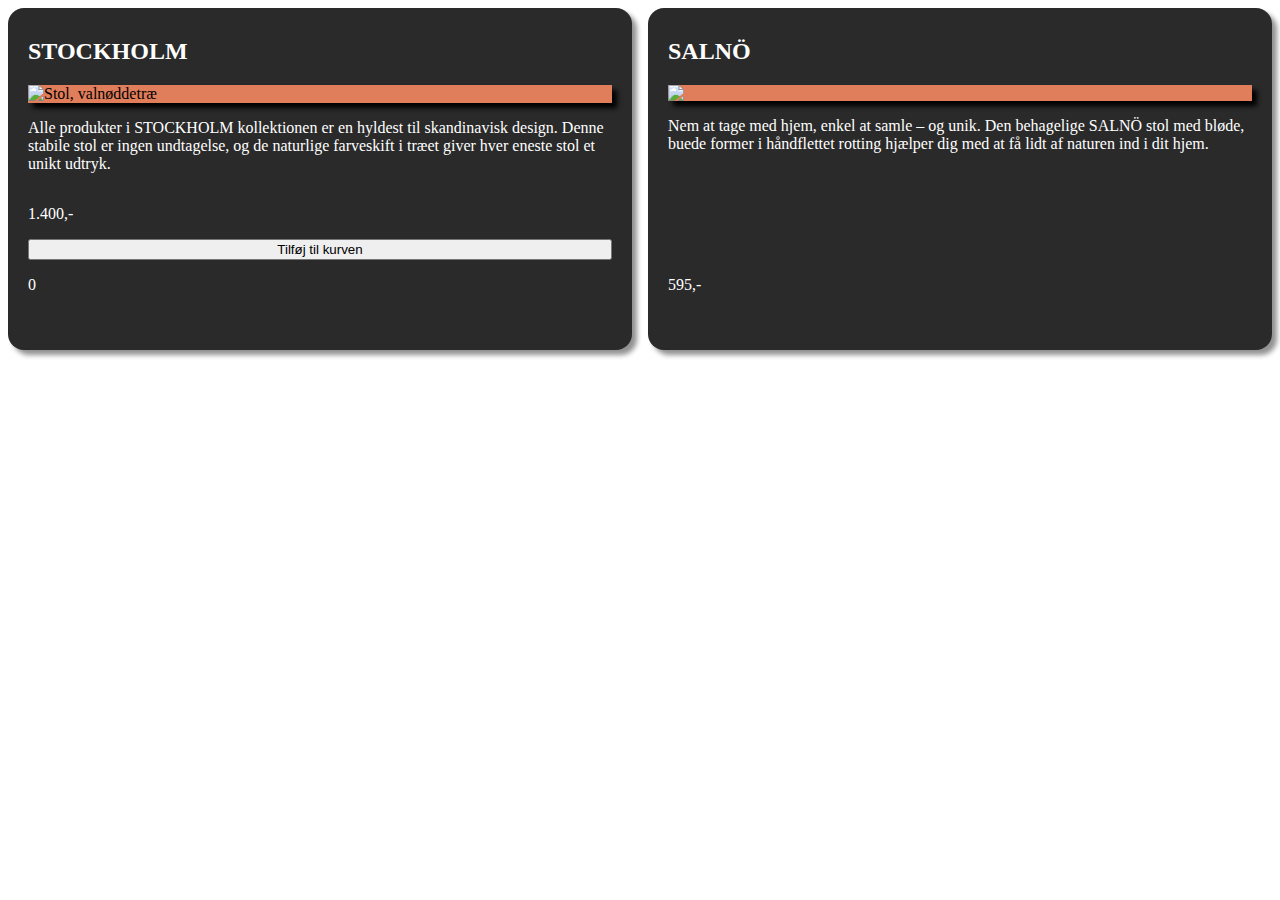
==== html_shopping_cart/index.html @ bd03c53f "Begin work on HTML shopping cart" ====
<!DOCTYPE html>
<html lang="en">
<head>
    <meta charset="UTF-8">
    <meta name="viewport" content="width=device-width, initial-scale=1.0">
    <title>Document</title>
    <link rel="stylesheet" href="style.css">
</head>
<body>
    <main class="main">
        <section class="products">
            <article class="product">
                <h2 class="product__title">STOCKHOLM</h2>
                <img src="https://www.ikea.com/dk/da/images/products/stockholm-stol-valnoddetrae__0753719_pe747693_s5.jpg?f=xl" 
                alt="Stol, valnøddetræ" 
                class="product__img">
                <p class="product__text">Alle produkter i STOCKHOLM kollektionen er en hyldest til skandinavisk design. Denne stabile stol er ingen undtagelse, og de naturlige farveskift i træet giver hver eneste stol et unikt udtryk.</p>
                <p class="product__price">1.400,-</p>
                <button id="increment-btn" onclick="addProduct()">Tilføj til kurven</button>
                
                <p id="product__amount">0</p>
            </article>
            <article class="product">
                <h2 class="product__title">SALNÖ</h2>
                <img src="https://www.ikea.com/dk/da/images/products/salnoe-stol-rotting__1224550_pe915021_s5.jpg?f=xl" 
                class="product__img">
                <p class="product__text">Nem at tage med hjem, enkel at samle – og unik. Den behagelige SALNÖ stol med bløde, buede former i håndflettet rotting hjælper dig med at få lidt af naturen ind i dit hjem.</p>
                <p class="product__price">595,-</p>
            </article>
        </section>
    </main>
    <script src="script.js"></script>
</body>
</html>
---- html_shopping_cart/style.css ----
p, h2{
    color:white;
}
.products{
    display: grid;
    grid-template-columns: 1fr 1fr;
    gap: 1em;
}
.product{
    display: flex;
    flex-direction: column;
    background-color: #2a2a2a;
    padding: 1em;
    box-shadow: 5px 5px 5px #13131376;
    padding: 10px 20px 40px 20px;
    border-radius: 16px;
}
.product__img{
    width: 100%;
    background-color: rgb(224, 125, 90);
    box-shadow: 5px 5px 5px black;
}
.product__text{
    flex-grow: 1;
}
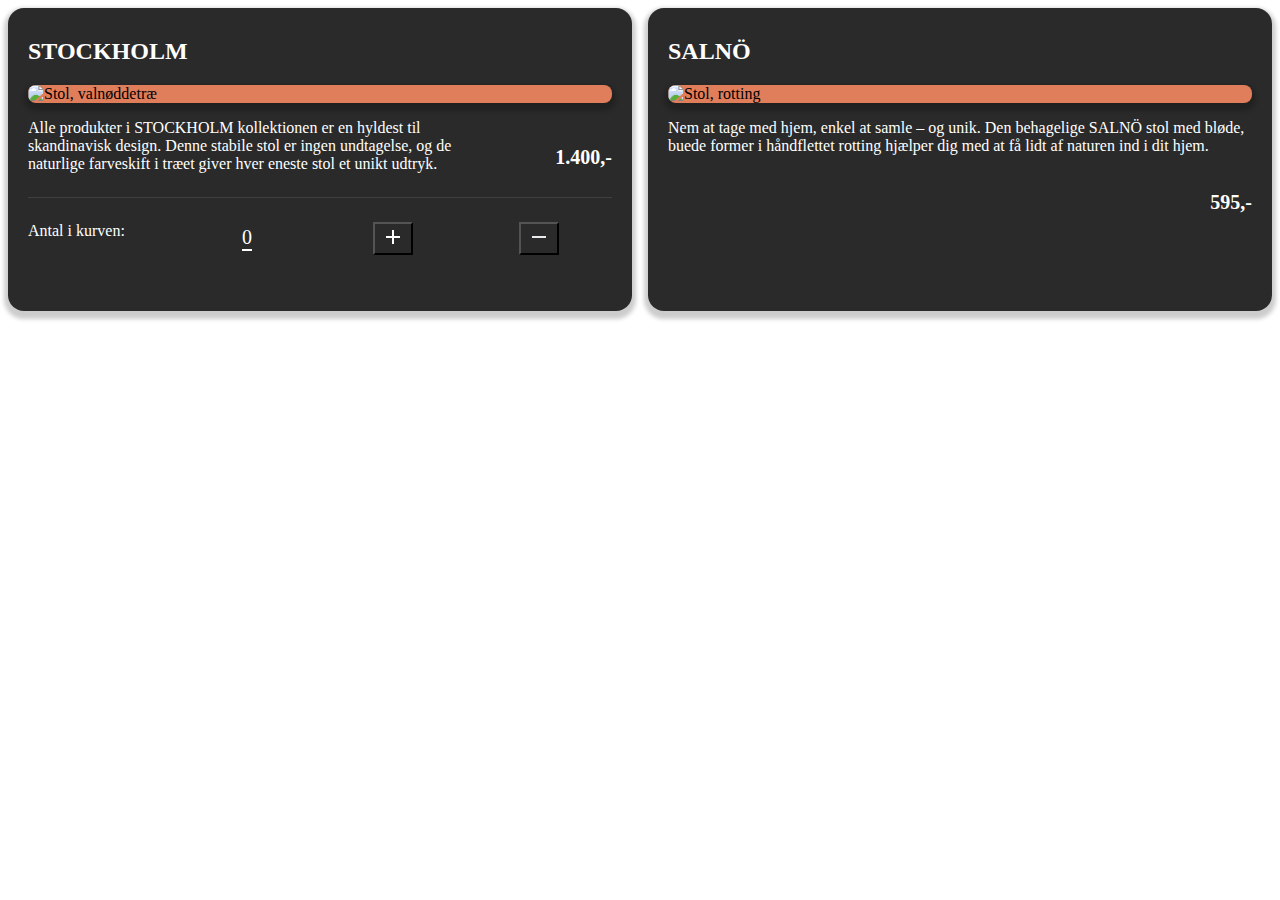
==== commit 1eea6fa8: "Disallow negative values and add more styling" ====
--- a/html_shopping_cart/index.html
+++ b/html_shopping_cart/index.html
@@ -7,28 +7,37 @@
     <link rel="stylesheet" href="style.css">
 </head>
 <body>
-    <main class="main">
-        <section class="products">
-            <article class="product">
-                <h2 class="product__title">STOCKHOLM</h2>
-                <img src="https://www.ikea.com/dk/da/images/products/stockholm-stol-valnoddetrae__0753719_pe747693_s5.jpg?f=xl" 
-                alt="Stol, valnøddetræ" 
-                class="product__img">
+    <div class="products">
+        <article class="product">
+            <h2 class="product__title">STOCKHOLM</h2>
+            <img 
+            src="https://www.ikea.com/dk/da/images/products/stockholm-stol-valnoddetrae__0753719_pe747693_s5.jpg?f=xl" 
+            alt="Stol, valnøddetræ" 
+            class="product__img">
+            <div class="product__description">
                 <p class="product__text">Alle produkter i STOCKHOLM kollektionen er en hyldest til skandinavisk design. Denne stabile stol er ingen undtagelse, og de naturlige farveskift i træet giver hver eneste stol et unikt udtryk.</p>
                 <p class="product__price">1.400,-</p>
-                <button id="increment-btn" onclick="addProduct()">Tilføj til kurven</button>
-                
-                <p id="product__amount">0</p>
-            </article>
-            <article class="product">
-                <h2 class="product__title">SALNÖ</h2>
-                <img src="https://www.ikea.com/dk/da/images/products/salnoe-stol-rotting__1224550_pe915021_s5.jpg?f=xl" 
-                class="product__img">
-                <p class="product__text">Nem at tage med hjem, enkel at samle – og unik. Den behagelige SALNÖ stol med bløde, buede former i håndflettet rotting hjælper dig med at få lidt af naturen ind i dit hjem.</p>
-                <p class="product__price">595,-</p>
-            </article>
-        </section>
-    </main>
+                <p class="product__amount">Antal i kurven:</p>
+                <p id="productCount" class="product__count">0</p>
+                <hr class="divider__line">
+                <button id="increment-btn" onclick="addProduct()">
+                    <svg xmlns="http://www.w3.org/2000/svg" height="24px" viewBox="0 -960 960 960" width="24px" fill="#fff"><path d="M440-440H200v-80h240v-240h80v240h240v80H520v240h-80v-240Z"/></svg>
+                </button>
+                <button id="decrease-btn" onclick="removeProduct()">
+                    <svg xmlns="http://www.w3.org/2000/svg" height="24px" viewBox="0 -960 960 960" width="24px" fill="#e8eaed"><path d="M200-440v-80h560v80H200Z"/></svg>
+                </button>
+            </div>
+        </article>
+        <article class="product">
+            <h2 class="product__title">SALNÖ</h2>
+            <img 
+            src="https://www.ikea.com/dk/da/images/products/salnoe-stol-rotting__1224550_pe915021_s5.jpg?f=xl"
+            alt="Stol, rotting"
+            class="product__img">
+            <p class="product__text">Nem at tage med hjem, enkel at samle – og unik. Den behagelige SALNÖ stol med bløde, buede former i håndflettet rotting hjælper dig med at få lidt af naturen ind i dit hjem.</p>
+            <p class="product__price">595,-</p>
+        </article>
+    </div>
     <script src="script.js"></script>
 </body>
 </html>--- a/html_shopping_cart/style.css
+++ b/html_shopping_cart/style.css
@@ -1,5 +1,22 @@
+@font-face {
+    font-display: swap;
+    font-family: Noto IKEA;
+    font-style: normal;
+    font-weight: 400;
+    src: url(https://www.ikea.com/global/assets/fonts/woff2/noto-ikea-400.latin.5a052965.woff2) format("woff2");
+    unicode-range: u+00??,u+0131,u+0152-0153,u+02bb-02bc,u+02c6,u+02da,u+02dc,u+0304,u+0308,u+0329,u+2000-206f,u+2074,u+20ac,u+2122,u+2191,u+2193,u+2212,u+2215,u+feff,u+fffd
+}
+@font-face {
+    font-display: swap;
+    font-family: Noto IKEA;
+    font-style: normal;
+    font-weight: 700;
+    src: url(https://www.ikea.com/global/assets/fonts/woff2/noto-ikea-700.latin.a3f10ed8.woff2) format("woff2");
+    unicode-range: u+00??,u+0131,u+0152-0153,u+02bb-02bc,u+02c6,u+02da,u+02dc,u+0304,u+0308,u+0329,u+2000-206f,u+2074,u+20ac,u+2122,u+2191,u+2193,u+2212,u+2215,u+feff,u+fffd
+}
 p, h2{
     color:white;
+    font-family:  "Noto IKEA";
 }
 .products{
     display: grid;
@@ -11,15 +28,50 @@
     flex-direction: column;
     background-color: #2a2a2a;
     padding: 1em;
-    box-shadow: 5px 5px 5px #13131376;
+    box-shadow: 0 4px 4px 4px hsla(0, 0%, 0%, 0.2);
     padding: 10px 20px 40px 20px;
     border-radius: 16px;
 }
 .product__img{
     width: 100%;
     background-color: rgb(224, 125, 90);
-    box-shadow: 5px 5px 5px black;
+    box-shadow: 0 4px 4px 4px hsla(0, 0%, 0%, 0.2);
+    border-radius: 8px;
+}
+.product__description{
+    display: grid;
+    grid-template-columns: repeat(4, 1fr);
+    grid-template-areas: 
+    "text text text price"
+    "line line line line"
+    "amount count btn btn";
 }
 .product__text{
-    flex-grow: 1;
+    grid-area: text;
+}
+.product__price{
+    grid-area: price;
+    justify-self: flex-end;
+    align-self: flex-end;
+    font-weight: 700;
+    font-size: 1.25em;
+}
+.product__count{
+    justify-self: center;
+    font-size: 1.25em;
+    border-bottom: 2px solid white;
+}
+.divider__line{
+    width: 100%; 
+    border: none; 
+    height: 1px; 
+    background-color: hsla(100, 100%, 100%, 0.1);
+    grid-area: line;
+}
+button{
+    background-color: #2a2a2a;
+    width: fit-content;
+    height: fit-content;
+    justify-self: center;
+    align-self: center;
 }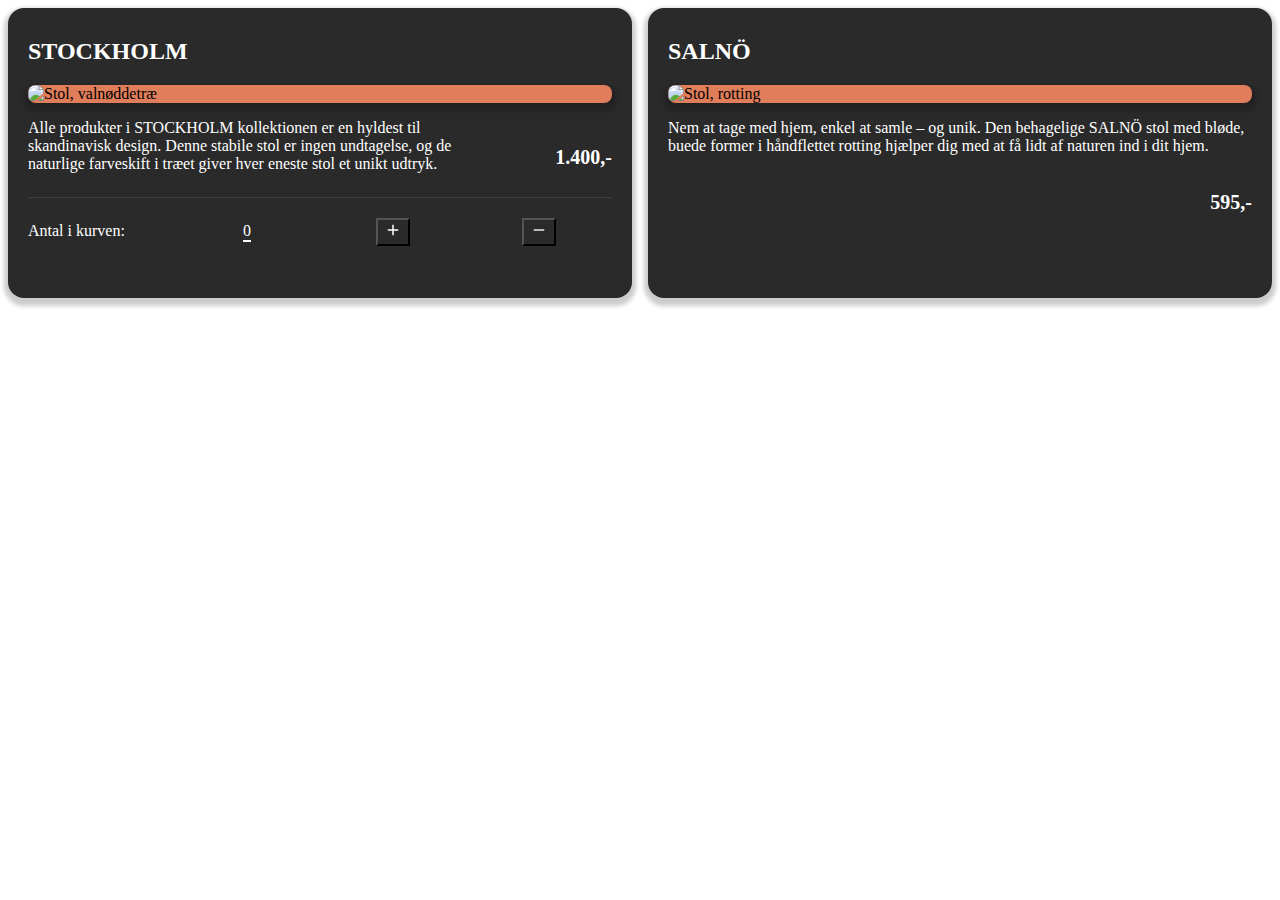
==== commit bfb56c4a: "Update names and add font" ====
--- a/html_shopping_cart/index.html
+++ b/html_shopping_cart/index.html
@@ -20,11 +20,11 @@
                 <p class="product__amount">Antal i kurven:</p>
                 <p id="productCount" class="product__count">0</p>
                 <hr class="divider__line">
-                <button id="increment-btn" onclick="addProduct()">
-                    <svg xmlns="http://www.w3.org/2000/svg" height="24px" viewBox="0 -960 960 960" width="24px" fill="#fff"><path d="M440-440H200v-80h240v-240h80v240h240v80H520v240h-80v-240Z"/></svg>
+                <button id="increment-btn" onclick="addProduct1()">
+                    <svg xmlns="http://www.w3.org/2000/svg" height="18px" viewBox="0 -960 960 960" width="18px" fill="#fff"><path d="M440-440H200v-80h240v-240h80v240h240v80H520v240h-80v-240Z"/></svg>
                 </button>
-                <button id="decrease-btn" onclick="removeProduct()">
-                    <svg xmlns="http://www.w3.org/2000/svg" height="24px" viewBox="0 -960 960 960" width="24px" fill="#e8eaed"><path d="M200-440v-80h560v80H200Z"/></svg>
+                <button id="decrease-btn" onclick="removeProduct1()">
+                    <svg xmlns="http://www.w3.org/2000/svg" height="18px" viewBox="0 -960 960 960" width="18px" fill="#e8eaed"><path d="M200-440v-80h560v80H200Z"/></svg>
                 </button>
             </div>
         </article>
--- a/html_shopping_cart/style.css
+++ b/html_shopping_cart/style.css
@@ -14,9 +14,11 @@
     src: url(https://www.ikea.com/global/assets/fonts/woff2/noto-ikea-700.latin.a3f10ed8.woff2) format("woff2");
     unicode-range: u+00??,u+0131,u+0152-0153,u+02bb-02bc,u+02c6,u+02da,u+02dc,u+0304,u+0308,u+0329,u+2000-206f,u+2074,u+20ac,u+2122,u+2191,u+2193,u+2212,u+2215,u+feff,u+fffd
 }
-p, h2{
+*{
+    font-family: "Noto IKEA";
+}
+p, h2, button{
     color:white;
-    font-family:  "Noto IKEA";
 }
 .products{
     display: grid;
@@ -58,7 +60,7 @@
 }
 .product__count{
     justify-self: center;
-    font-size: 1.25em;
+    align-self: flex-start;
     border-bottom: 2px solid white;
 }
 .divider__line{
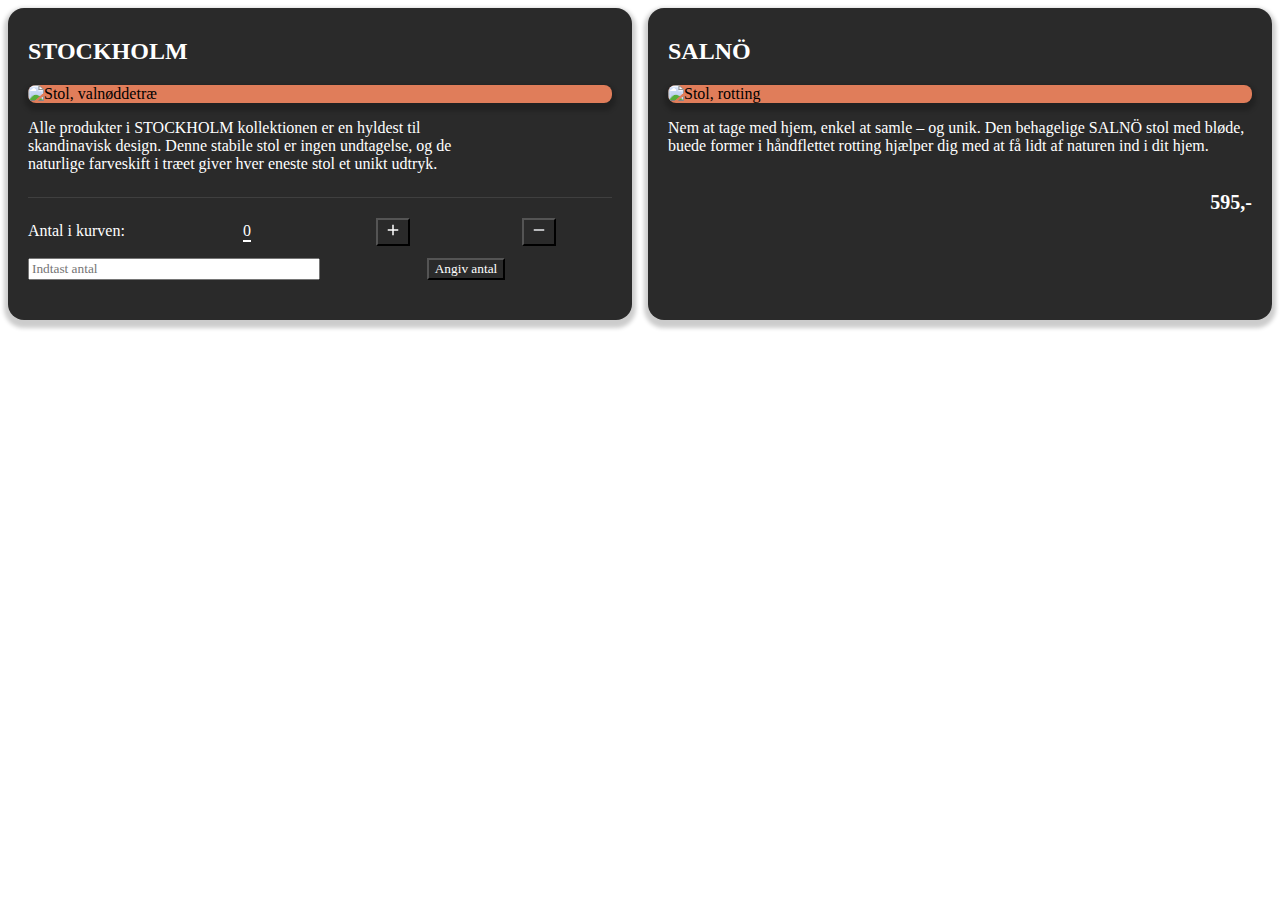
==== commit efc65e3a: "Add input field" ====
--- a/html_shopping_cart/index.html
+++ b/html_shopping_cart/index.html
@@ -16,9 +16,9 @@
             class="product__img">
             <div class="product__description">
                 <p class="product__text">Alle produkter i STOCKHOLM kollektionen er en hyldest til skandinavisk design. Denne stabile stol er ingen undtagelse, og de naturlige farveskift i træet giver hver eneste stol et unikt udtryk.</p>
-                <p class="product__price">1.400,-</p>
+                <p id="product1Price" class="product__price"></p>
                 <p class="product__amount">Antal i kurven:</p>
-                <p id="productCount" class="product__count">0</p>
+                <p id="product1Amount" class="product__count">0</p>
                 <hr class="divider__line">
                 <button id="increment-btn" onclick="addProduct1()">
                     <svg xmlns="http://www.w3.org/2000/svg" height="18px" viewBox="0 -960 960 960" width="18px" fill="#fff"><path d="M440-440H200v-80h240v-240h80v240h240v80H520v240h-80v-240Z"/></svg>
@@ -26,6 +26,8 @@
                 <button id="decrease-btn" onclick="removeProduct1()">
                     <svg xmlns="http://www.w3.org/2000/svg" height="18px" viewBox="0 -960 960 960" width="18px" fill="#e8eaed"><path d="M200-440v-80h560v80H200Z"/></svg>
                 </button>
+                <input type="number" id="product1Input" min="0" placeholder="Indtast antal" class="product__input">
+                <button onclick="updateProduct1Amount()" class="input__button">Angiv antal</button>
             </div>
         </article>
         <article class="product">
--- a/html_shopping_cart/style.css
+++ b/html_shopping_cart/style.css
@@ -46,7 +46,8 @@
     grid-template-areas: 
     "text text text price"
     "line line line line"
-    "amount count btn btn";
+    "amount count btn btn"
+    "input input send send";
 }
 .product__text{
     grid-area: text;
@@ -76,4 +77,10 @@
     height: fit-content;
     justify-self: center;
     align-self: center;
+}
+.product__input{
+    grid-area: input;
+}
+.input__button{
+    grid-area: send;
 }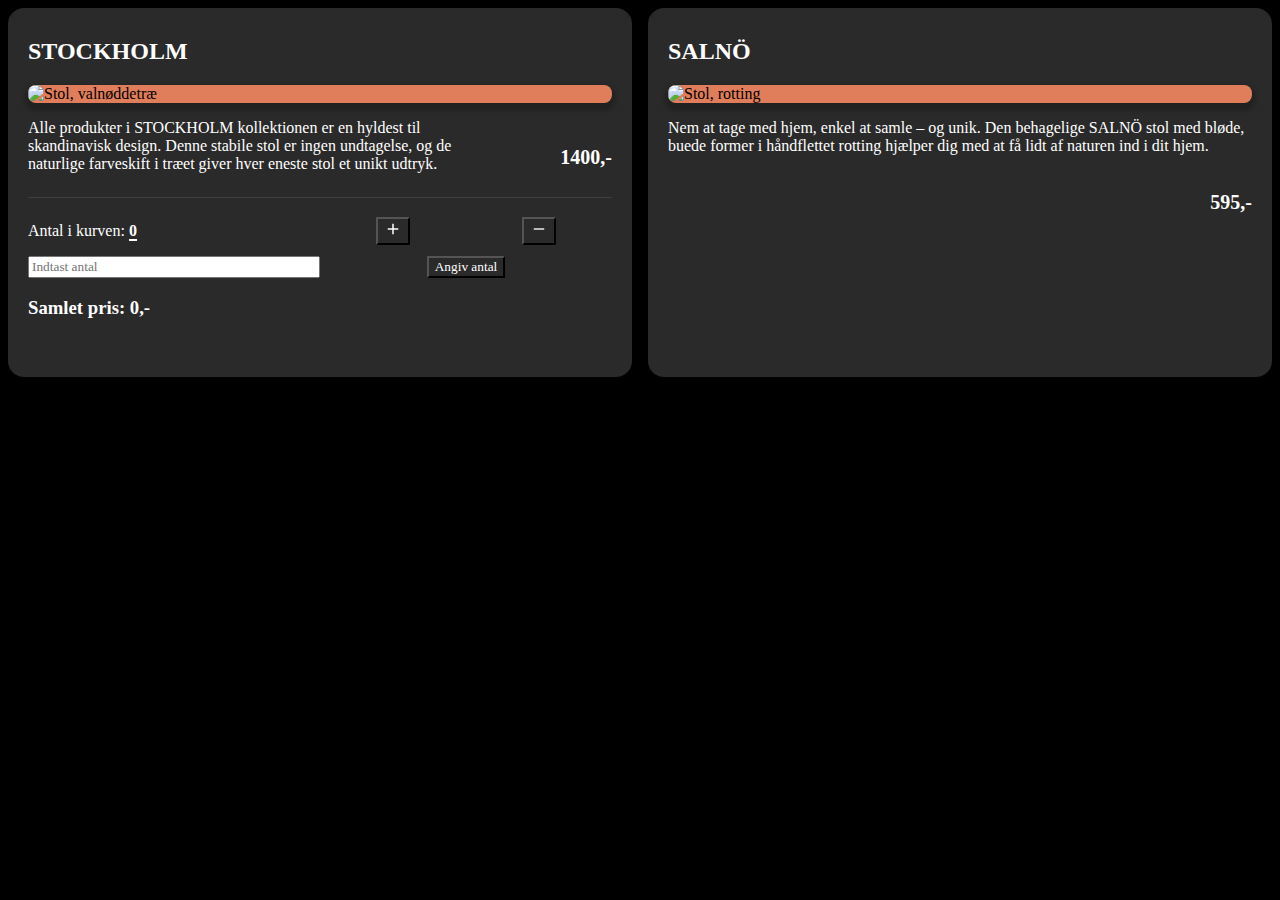
==== commit d72c851b: "Begin work on calculating total price" ====
--- a/html_shopping_cart/index.html
+++ b/html_shopping_cart/index.html
@@ -17,8 +17,9 @@
             <div class="product__description">
                 <p class="product__text">Alle produkter i STOCKHOLM kollektionen er en hyldest til skandinavisk design. Denne stabile stol er ingen undtagelse, og de naturlige farveskift i træet giver hver eneste stol et unikt udtryk.</p>
                 <p id="product1Price" class="product__price"></p>
-                <p class="product__amount">Antal i kurven:</p>
-                <p id="product1Amount" class="product__count">0</p>
+                <p class="product__amount">Antal i kurven:
+                    <span id="product1Amount" class="product__count">0</span> 
+                </p>
                 <hr class="divider__line">
                 <button id="increment-btn" onclick="addProduct1()">
                     <svg xmlns="http://www.w3.org/2000/svg" height="18px" viewBox="0 -960 960 960" width="18px" fill="#fff"><path d="M440-440H200v-80h240v-240h80v240h240v80H520v240h-80v-240Z"/></svg>
@@ -28,6 +29,9 @@
                 </button>
                 <input type="number" id="product1Input" min="0" placeholder="Indtast antal" class="product__input">
                 <button onclick="updateProduct1Amount()" class="input__button">Angiv antal</button>
+                <h3>Samlet pris:
+                    <span id="product1TotalPrice" class="product__totalPrice"></span>
+                </h3>
             </div>
         </article>
         <article class="product">
--- a/html_shopping_cart/style.css
+++ b/html_shopping_cart/style.css
@@ -17,7 +17,10 @@
 *{
     font-family: "Noto IKEA";
 }
-p, h2, button{
+body{
+    background-color: #000;
+}
+p, h2, h3, button{
     color:white;
 }
 .products{
@@ -46,7 +49,7 @@
     grid-template-areas: 
     "text text text price"
     "line line line line"
-    "amount count btn btn"
+    "amount amount btn btn"
     "input input send send";
 }
 .product__text{
@@ -59,10 +62,12 @@
     font-weight: 700;
     font-size: 1.25em;
 }
+.product__amount{
+    grid-area: amount;
+}
 .product__count{
-    justify-self: center;
-    align-self: flex-start;
     border-bottom: 2px solid white;
+    font-weight: 700;
 }
 .divider__line{
     width: 100%; 
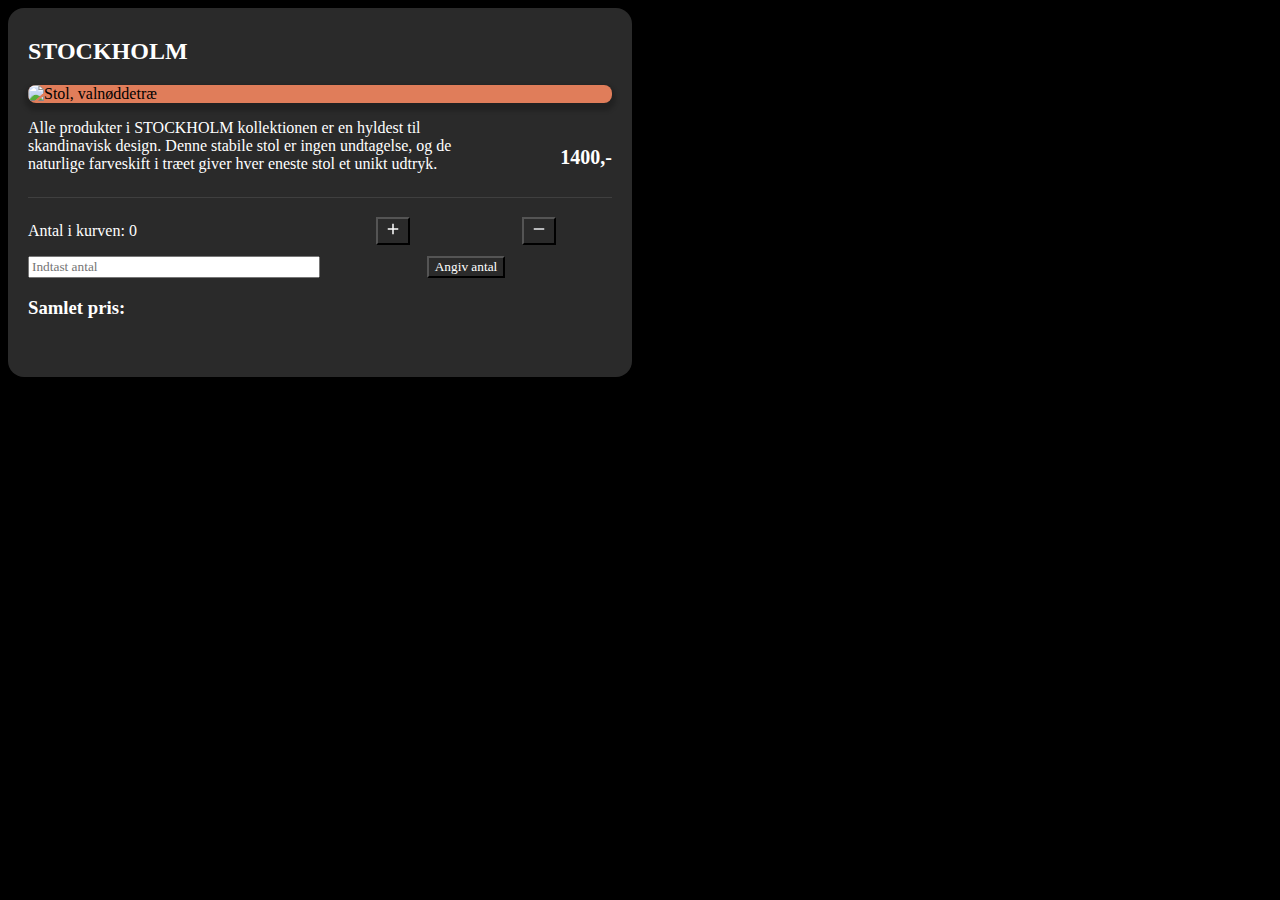
==== commit 8095b557: "Update total cost" ====
--- a/html_shopping_cart/index.html
+++ b/html_shopping_cart/index.html
@@ -29,12 +29,13 @@
                 </button>
                 <input type="number" id="product1Input" min="0" placeholder="Indtast antal" class="product__input">
                 <button onclick="updateProduct1Amount()" class="input__button">Angiv antal</button>
-                <h3>Samlet pris:
+                <h3 class="product__totalPrice--title">Samlet pris:
                     <span id="product1TotalPrice" class="product__totalPrice"></span>
                 </h3>
             </div>
         </article>
-        <article class="product">
+
+        <!-- <article class="product">
             <h2 class="product__title">SALNÖ</h2>
             <img 
             src="https://www.ikea.com/dk/da/images/products/salnoe-stol-rotting__1224550_pe915021_s5.jpg?f=xl"
@@ -42,7 +43,7 @@
             class="product__img">
             <p class="product__text">Nem at tage med hjem, enkel at samle – og unik. Den behagelige SALNÖ stol med bløde, buede former i håndflettet rotting hjælper dig med at få lidt af naturen ind i dit hjem.</p>
             <p class="product__price">595,-</p>
-        </article>
+        </article> -->
     </div>
     <script src="script.js"></script>
 </body>
--- a/html_shopping_cart/style.css
+++ b/html_shopping_cart/style.css
@@ -50,7 +50,8 @@
     "text text text price"
     "line line line line"
     "amount amount btn btn"
-    "input input send send";
+    "input input send send"
+    "total total total total";
 }
 .product__text{
     grid-area: text;
@@ -65,7 +66,10 @@
 .product__amount{
     grid-area: amount;
 }
-.product__count{
+.product__totalPrice--title{
+    grid-area: total;
+}
+.product__totalPrice{
     border-bottom: 2px solid white;
     font-weight: 700;
 }
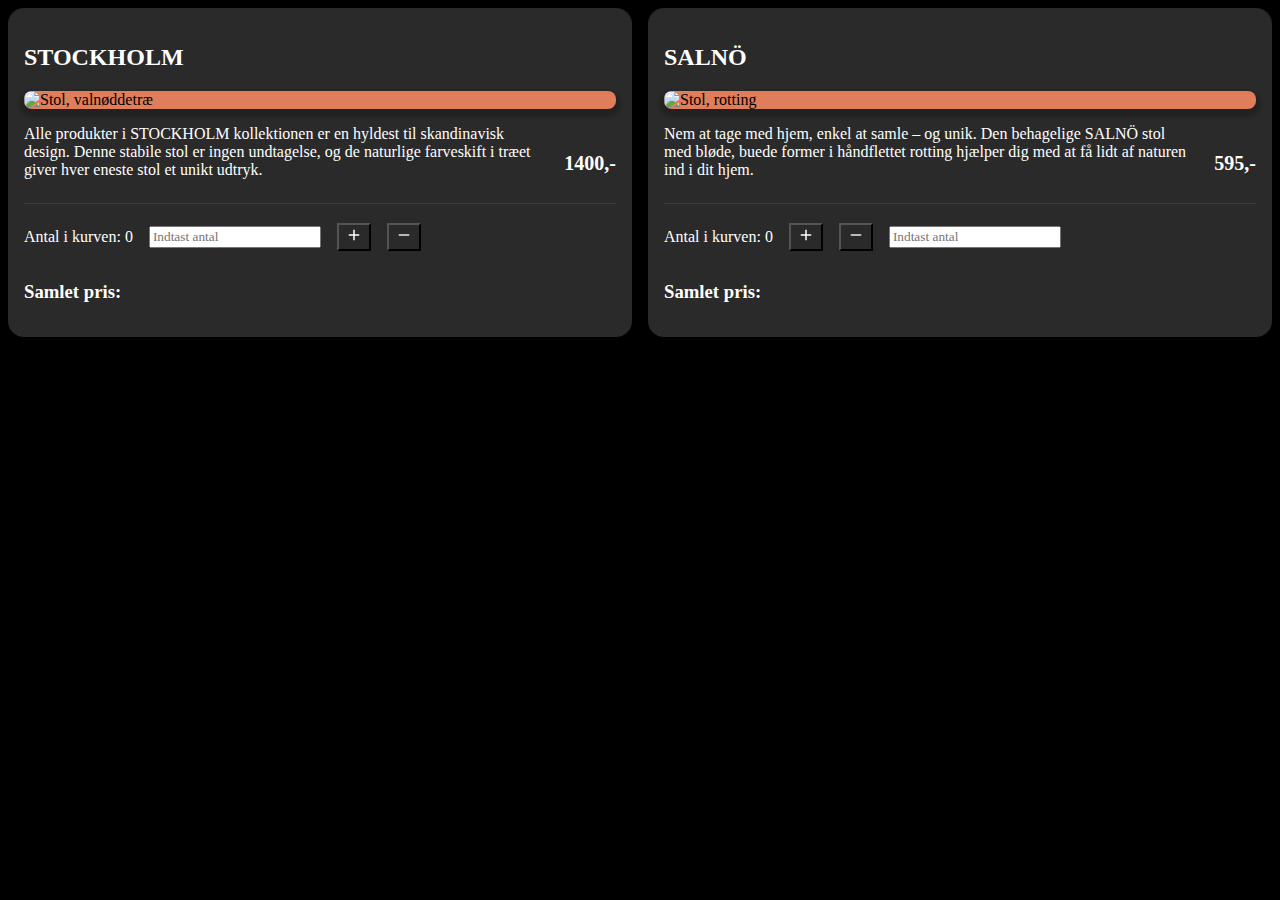
==== commit 571ed7c0: "Begin work on t-shirt site" ====
--- a/html_shopping_cart/index.html
+++ b/html_shopping_cart/index.html
@@ -17,34 +17,52 @@
             <div class="product__description">
                 <p class="product__text">Alle produkter i STOCKHOLM kollektionen er en hyldest til skandinavisk design. Denne stabile stol er ingen undtagelse, og de naturlige farveskift i træet giver hver eneste stol et unikt udtryk.</p>
                 <p id="product1Price" class="product__price"></p>
+            </div>
+            <hr class="divider__line">
+            <div class="product__cart">
                 <p class="product__amount">Antal i kurven:
-                    <span id="product1Amount" class="product__count">0</span> 
+                    <span id="product1__amount">0</span>
                 </p>
-                <hr class="divider__line">
-                <button id="increment-btn" onclick="addProduct1()">
+                <input type="number" id="product1Input" min="0" placeholder="Indtast antal" onkeypress="if(event.key === 'Enter') updateProductAmount('product1', this)"> <!--  "this" refers to the "<input>" element -->
+                <button onclick="addProduct('product1')">
                     <svg xmlns="http://www.w3.org/2000/svg" height="18px" viewBox="0 -960 960 960" width="18px" fill="#fff"><path d="M440-440H200v-80h240v-240h80v240h240v80H520v240h-80v-240Z"/></svg>
                 </button>
-                <button id="decrease-btn" onclick="removeProduct1()">
+                <button onclick="removeProduct('product1')">
                     <svg xmlns="http://www.w3.org/2000/svg" height="18px" viewBox="0 -960 960 960" width="18px" fill="#e8eaed"><path d="M200-440v-80h560v80H200Z"/></svg>
                 </button>
-                <input type="number" id="product1Input" min="0" placeholder="Indtast antal" class="product__input">
-                <button onclick="updateProduct1Amount()" class="input__button">Angiv antal</button>
-                <h3 class="product__totalPrice--title">Samlet pris:
-                    <span id="product1TotalPrice" class="product__totalPrice"></span>
-                </h3>
             </div>
+            <h3 class="product__totalPrice--title">Samlet pris:
+                <span id="product1__cost" class="product__totalPrice"></span>
+            </h3>
         </article>
-
-        <!-- <article class="product">
+        <article class="product">
             <h2 class="product__title">SALNÖ</h2>
             <img 
             src="https://www.ikea.com/dk/da/images/products/salnoe-stol-rotting__1224550_pe915021_s5.jpg?f=xl"
             alt="Stol, rotting"
             class="product__img">
-            <p class="product__text">Nem at tage med hjem, enkel at samle – og unik. Den behagelige SALNÖ stol med bløde, buede former i håndflettet rotting hjælper dig med at få lidt af naturen ind i dit hjem.</p>
-            <p class="product__price">595,-</p>
-        </article> -->
+            <div class="product__description">
+                <p class="product__text">Nem at tage med hjem, enkel at samle – og unik. Den behagelige SALNÖ stol med bløde, buede former i håndflettet rotting hjælper dig med at få lidt af naturen ind i dit hjem.</p>
+                <p id="product2Price" class="product__price"></p>
+            </div>
+            <hr class="divider__line">
+            <div class="product__cart">
+                <p class="product__amount">Antal i kurven:
+                    <span id="product2__amount">0</span>
+                </p>
+                <button onclick="addProduct('product2')">
+                    <svg xmlns="http://www.w3.org/2000/svg" height="18px" viewBox="0 -960 960 960" width="18px" fill="#fff"><path d="M440-440H200v-80h240v-240h80v240h240v80H520v240h-80v-240Z"/></svg>
+                </button>
+                <button onclick="removeProduct('product2')">
+                    <svg xmlns="http://www.w3.org/2000/svg" height="18px" viewBox="0 -960 960 960" width="18px" fill="#e8eaed"><path d="M200-440v-80h560v80H200Z"/></svg>
+                </button>
+                <input type="number" id="product2Input" min="0" placeholder="Indtast antal" onkeypress="if(event.key === 'Enter') updateProductAmount('product2', this)"> <!--  "this" refers to the "<input>" element -->
+            </div>
+            <h3 class="product__totalPrice--title">Samlet pris:
+                <span id="product2__cost" class="product__totalPrice"></span>
+            </h3>
+        </article>
     </div>
-    <script src="script.js"></script>
+    <script src="main.js"></script>
 </body>
 </html>--- a/html_shopping_cart/style.css
+++ b/html_shopping_cart/style.css
@@ -34,7 +34,6 @@
     background-color: #2a2a2a;
     padding: 1em;
     box-shadow: 0 4px 4px 4px hsla(0, 0%, 0%, 0.2);
-    padding: 10px 20px 40px 20px;
     border-radius: 16px;
 }
 .product__img{
@@ -44,30 +43,14 @@
     border-radius: 8px;
 }
 .product__description{
-    display: grid;
-    grid-template-columns: repeat(4, 1fr);
-    grid-template-areas: 
-    "text text text price"
-    "line line line line"
-    "amount amount btn btn"
-    "input input send send"
-    "total total total total";
-}
-.product__text{
-    grid-area: text;
+    display: flex;
 }
 .product__price{
-    grid-area: price;
     justify-self: flex-end;
     align-self: flex-end;
     font-weight: 700;
     font-size: 1.25em;
-}
-.product__amount{
-    grid-area: amount;
-}
-.product__totalPrice--title{
-    grid-area: total;
+    padding-left: 1em;
 }
 .product__totalPrice{
     border-bottom: 2px solid white;
@@ -78,7 +61,11 @@
     border: none; 
     height: 1px; 
     background-color: hsla(100, 100%, 100%, 0.1);
-    grid-area: line;
+}
+.product__cart{
+    display: flex;
+    gap: 1em;
+    align-items: center;
 }
 button{
     background-color: #2a2a2a;
@@ -87,9 +74,7 @@
     justify-self: center;
     align-self: center;
 }
-.product__input{
-    grid-area: input;
-}
-.input__button{
-    grid-area: send;
+input[type="number"]::-webkit-outer-spin-button,
+input[type="number"]::-webkit-inner-spin-button {
+    -webkit-appearance: none;
 }